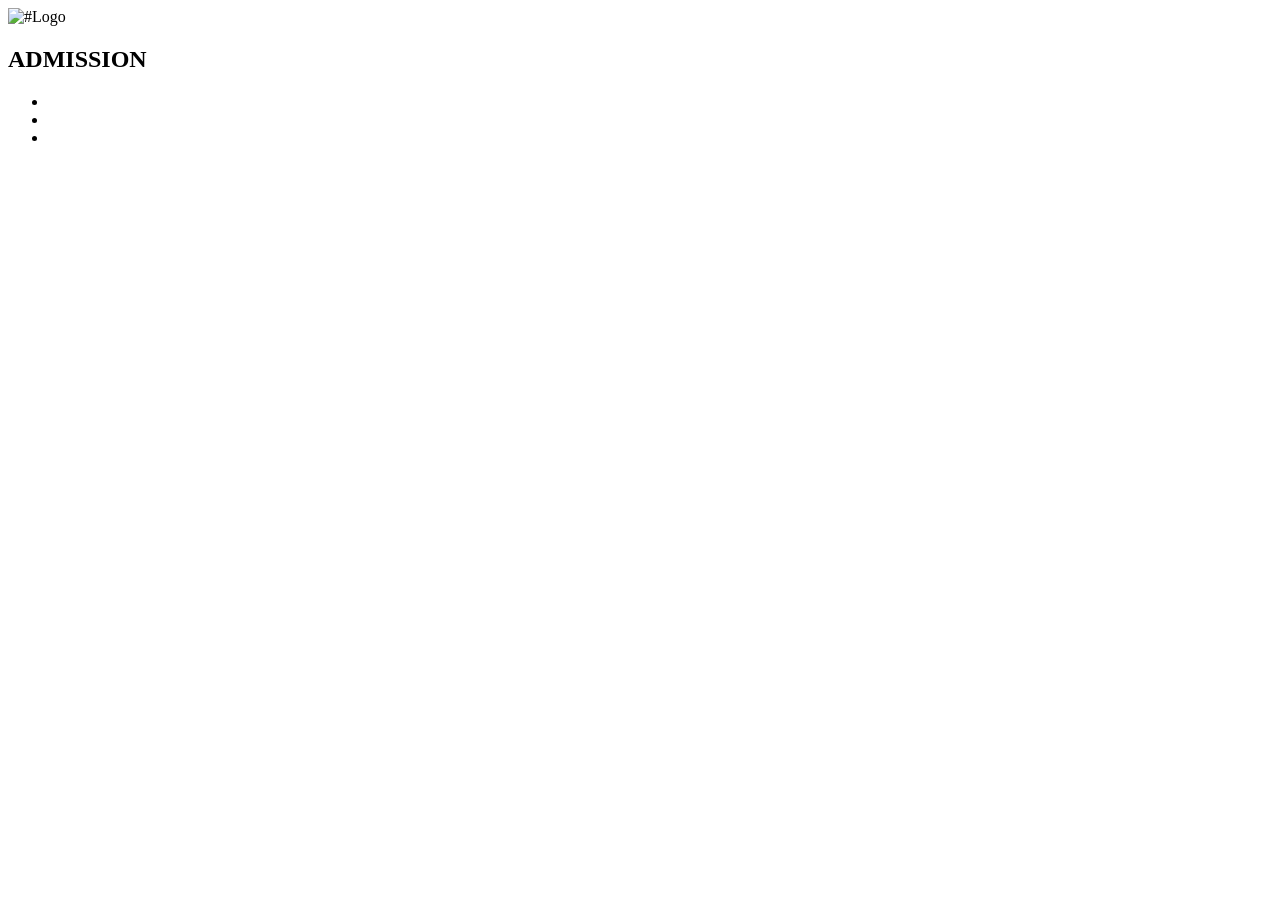
==== Hero-Section.html @ 57234d6f "added the hero section" ====
<!DOCTYPE html>
<html lang="en">
<head>
    <meta charset="UTF-8">
    <meta name="viewport" content="width=device-width, initial-scale=1.0">
    <link rel="preconnect" href="https://fonts.googleapis.com">
<link rel="preconnect" href="https://fonts.gstatic.com" crossorigin>
<link href="https://fonts.googleapis.com/css2?family=Roboto:ital,wght@0,100..900;1,100..900&display=swap" rel="stylesheet">

<link rel="preconnect" href="https://fonts.googleapis.com">
<link rel="preconnect" href="https://fonts.gstatic.com" crossorigin>
<link href="https://fonts.googleapis.com/css2?family=Montserrat:ital,wght@0,100..900;1,100..900&family=Roboto:ital,wght@0,100..900;1,100..900&display=swap" rel="stylesheet">

<script src="https://cdnjs.cloudflare.com/ajax/libs/font-awesome/7.0.1/js/all.min.js" integrity="sha512-6BTOlkauINO65nLhXhthZMtepgJSghyimIalb+crKRPhvhmsCdnIuGcVbR5/aQY2A+260iC1OPy1oCdB6pSSwQ==" crossorigin="anonymous" referrerpolicy="no-referrer"></script>

    <title> Aframa Mission School</title>
</head>
<body>
  <div>
    <img src="#logo" alt="#Logo">
  </div>
    <div>
        <h2>ADMISSION</h2>
    </div>
    <div>
        <ul>
            <li></li>
            <li></li>
            <li></li>
        </ul>
    </div>
</body>
</html>
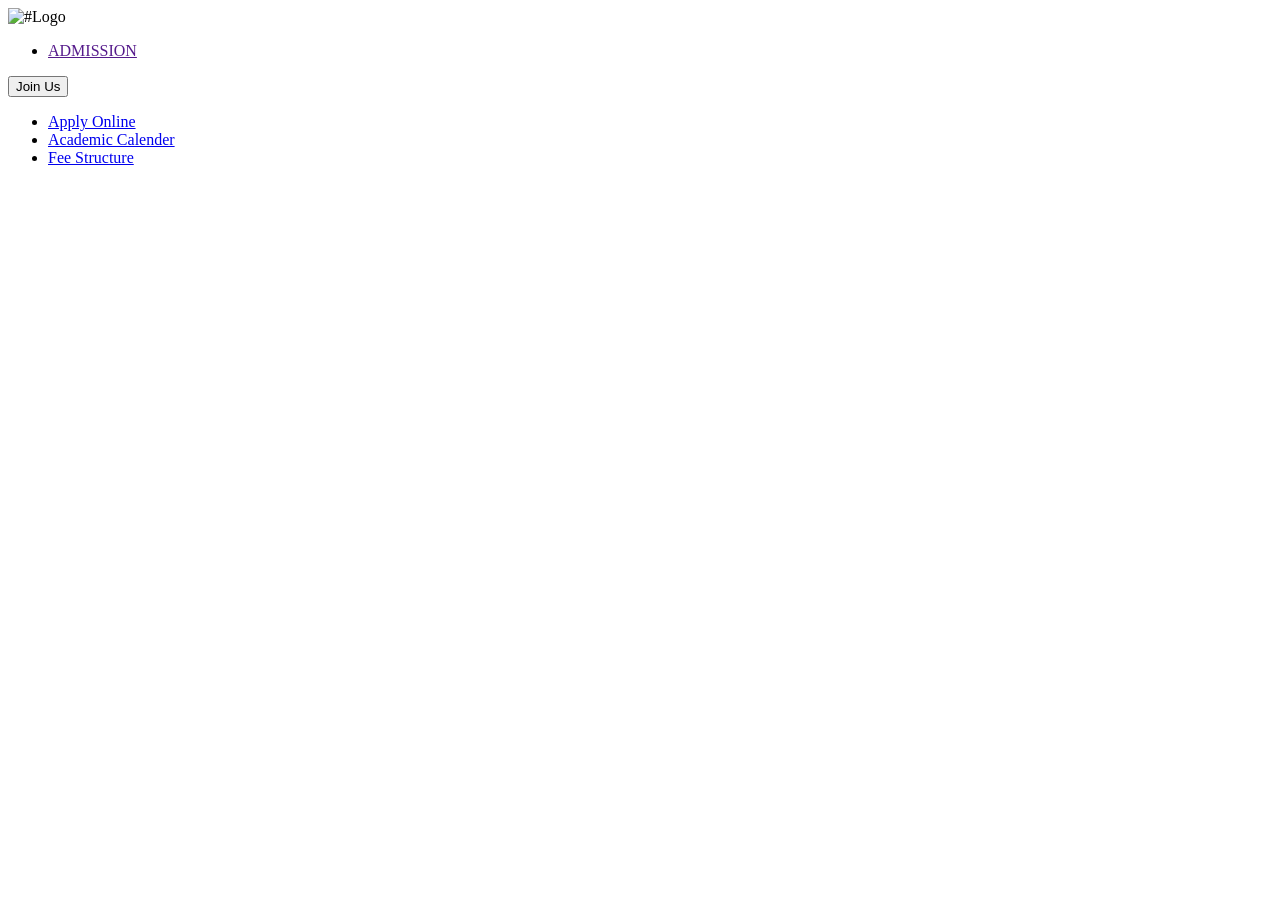
==== commit 9dece8ff: "made some small changes" ====
--- a/Hero-Section.html
+++ b/Hero-Section.html
@@ -16,18 +16,38 @@
     <title> Aframa Mission School</title>
 </head>
 <body>
-  <div>
+    <header class="hero-section">
+    <div class="hero-nav">
+  <div class="logo">
     <img src="#logo" alt="#Logo">
   </div>
     <div>
-        <h2>ADMISSION</h2>
+        <nav class="hero-menu">
+            <ul>
+                <li><a href="">ADMISSION</a></li>
+            </ul>
+        </nav>
+    </div>
+    <div class="hero-cta">
+        <button type="button">Join Us</button>
+    </div>
     </div>
     <div>
+        <nav>
         <ul>
-            <li></li>
-            <li></li>
-            <li></li>
+            <li><a href="#">Apply Online</a></li>
+            <li><a href="#">Academic Calender</a></li>
+            <li><a href="#">Fee Structure</a></li>
         </ul>
+        </nav>
     </div>
+    </header>
+    <main>
+        <section>
+            
+        </section>
+    </main>
+    
+    
 </body>
 </html>
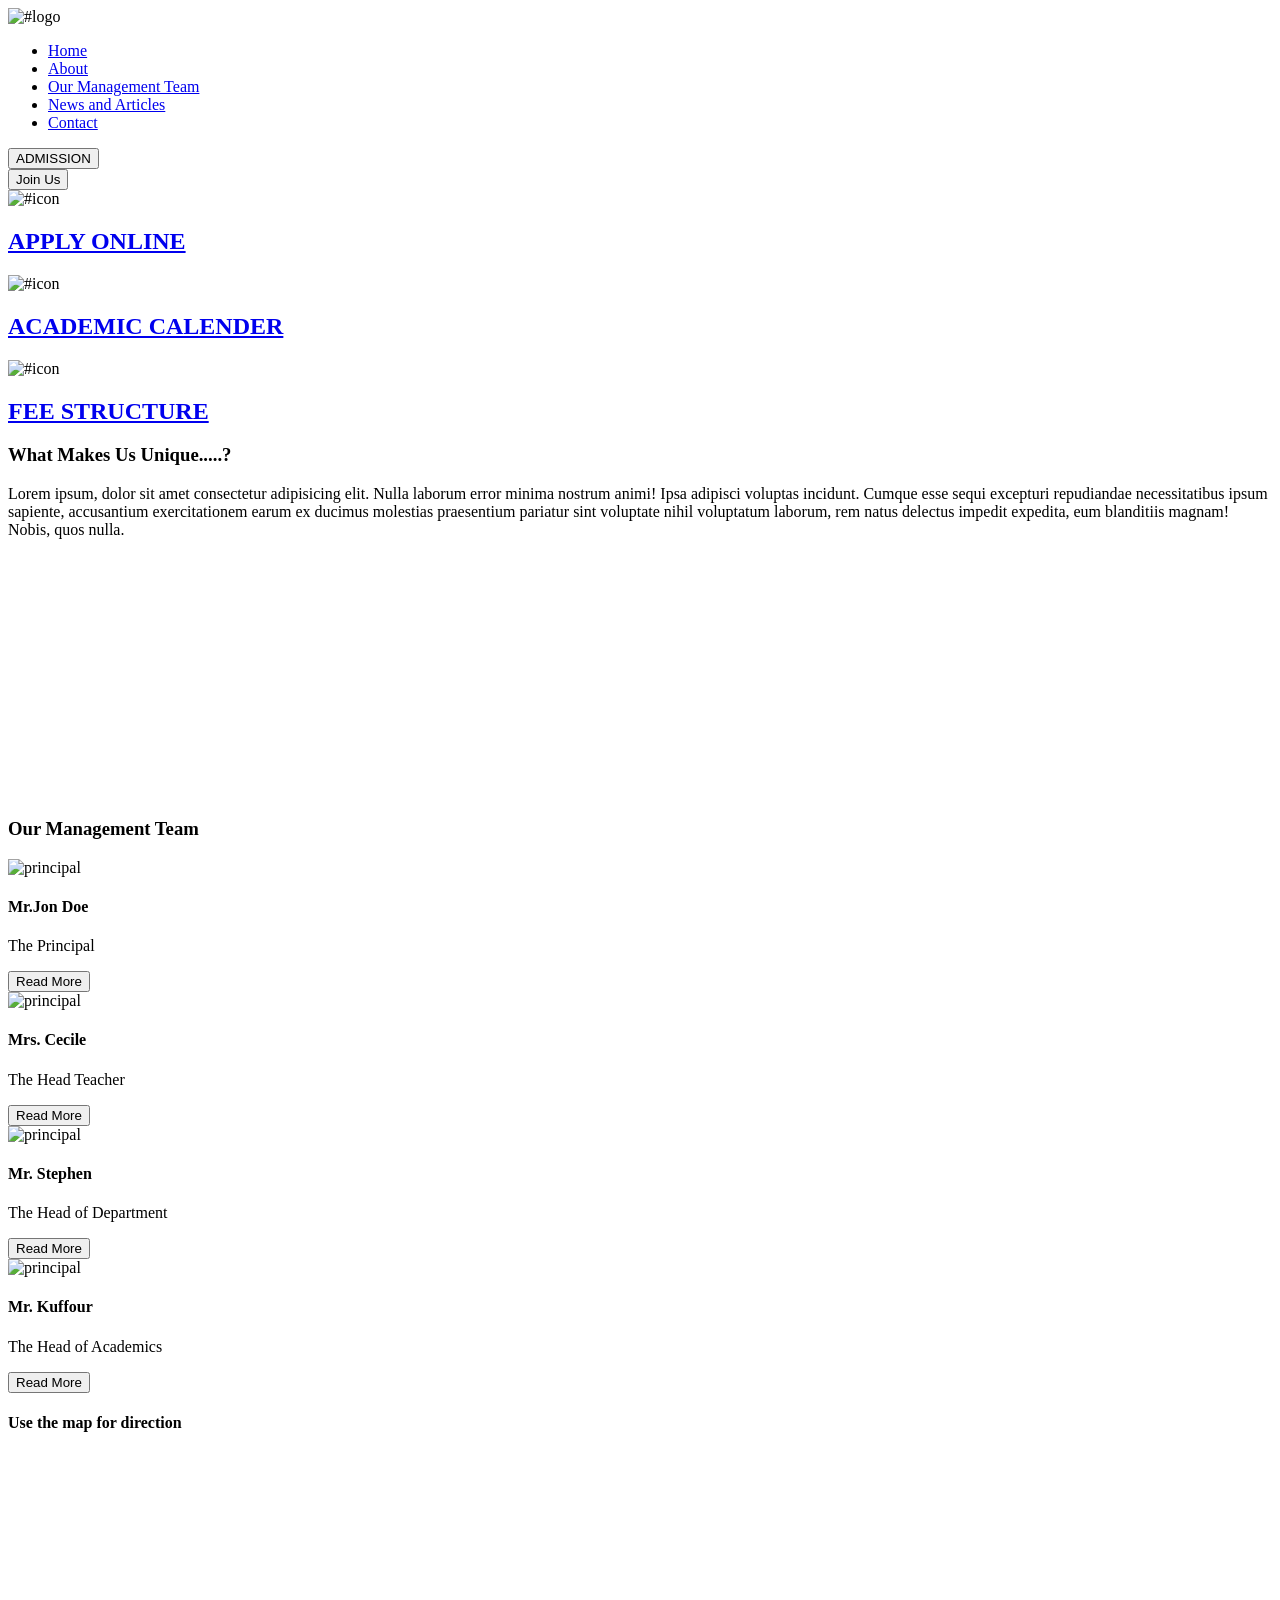
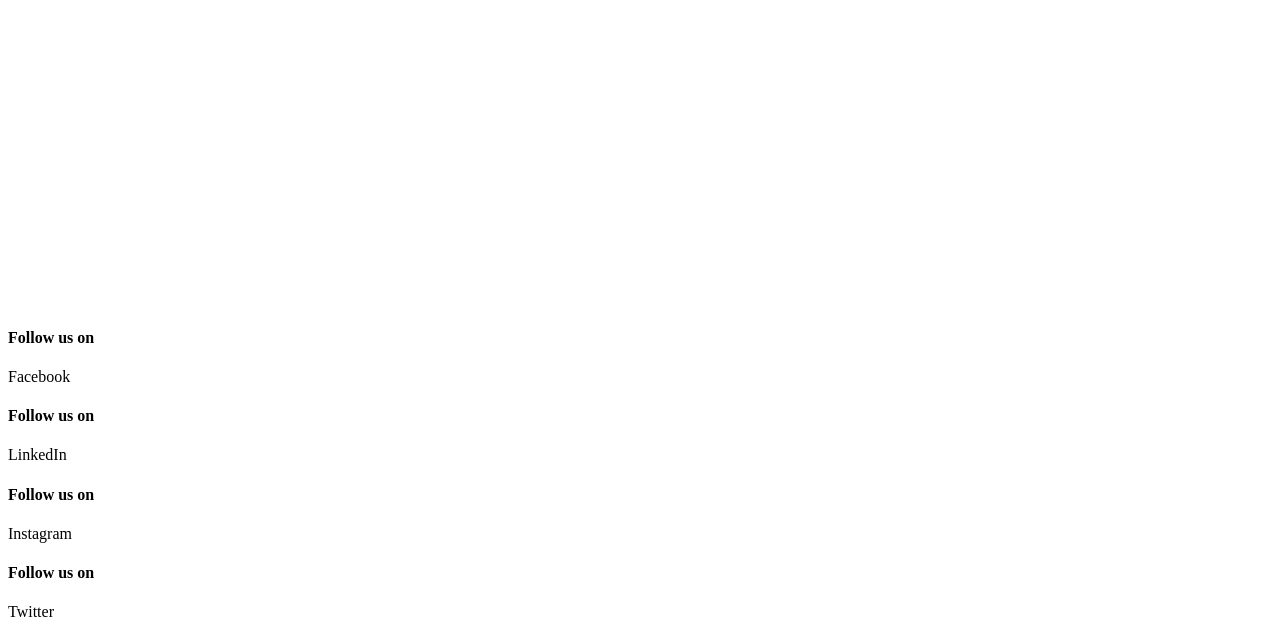
==== commit 79cbd567: "file r-structured" ====
--- a/Hero-Section.html
+++ b/Hero-Section.html
@@ -16,37 +16,135 @@
     <title> Aframa Mission School</title>
 </head>
 <body>
-    <header class="hero-section">
-    <div class="hero-nav">
-  <div class="logo">
-    <img src="#logo" alt="#Logo">
-  </div>
-    <div>
-        <nav class="hero-menu">
-            <ul>
-                <li><a href="">ADMISSION</a></li>
-            </ul>
-        </nav>
-    </div>
-    <div class="hero-cta">
-        <button type="button">Join Us</button>
-    </div>
-    </div>
-    <div>
-        <nav>
-        <ul>
-            <li><a href="#">Apply Online</a></li>
-            <li><a href="#">Academic Calender</a></li>
-            <li><a href="#">Fee Structure</a></li>
-        </ul>
-        </nav>
-    </div>
+    <header class="site-header">
+        <div class="#logo">
+            <img src="#logo" alt="#logo">
+        </div>
+        <div>
+            <nav>
+                <ul>
+                    <li><a href="#home">Home </a></li>
+                    <li><a href="#About">About</a> <li><a href="#Management">Our Management Team</a></li></li>
+                    <li><a href="#News">News and Articles</a></li>
+                    <li><a href="#contact">Contact</a></li>
+                </ul>
+            </nav>
+        </div>
+        <div>
+            <button type="button">ADMISSION</button>
+        </div>
+        <div>
+            <button type="button">Join Us</button>
+        </div>
+    
     </header>
     <main>
+        <section class="hero-section">
+            <div>
+                <img src="#" alt="#icon">
+                <h2><a href="#">APPLY ONLINE</a></h2>
+
+            </div>
+        </section>
+          <section class="hero-section">
+            <div>
+                <img src="#icon" alt="#icon">
+                <h2><a href="#">ACADEMIC CALENDER</a></h2>
+
+            </div>
+        </section>
+          <section class="hero-section">
+            <div>
+                <img src="#icon" alt="#icon">
+                <h2><a href="#">FEE STRUCTURE</a></h2>
+
+            </div>
+        </section>
+          <section class="hero-section">
+            <div>
+                <h3>What Makes Us Unique.....?</h3>
+                <p>Lorem ipsum, dolor sit amet consectetur adipisicing elit. 
+                    Nulla laborum error minima nostrum animi! Ipsa adipisci voluptas incidunt. 
+                    Cumque esse sequi excepturi repudiandae necessitatibus ipsum sapiente, 
+                    accusantium exercitationem earum ex ducimus molestias praesentium 
+                    pariatur sint voluptate nihil voluptatum laborum, 
+                    rem natus delectus impedit expedita, 
+                    eum blanditiis magnam! Nobis, quos nulla.</p>
+            </div>
+        </section>
+
+          <section class="hero-section">
+            <div>
+                <video width="320" height="240">
+                    <source src="#" type="video/mp4">
+                    <source src="#" type="video/mp4"> 
+                    A short clip about our school.
+                </video>
+            </div>
+        </section>
+
+          <section class="hero-section">
+            <h3>Our Management Team</h3>
+            <div>
+                <img src="#" alt="principal">
+                <h4>Mr.Jon Doe</h4>
+                <p>The Principal</p>
+                <button type="button">Read More</button>
+            </div>
+            <div>
+                <img src="#" alt="principal">
+                <h4>Mrs. Cecile</h4>
+                <p>The Head Teacher</p>
+                <button type="button">Read More</button>
+            </div>
+            <div>
+                <img src="#" alt="principal">
+                <h4>Mr. Stephen</h4>
+                <p>The Head of Department</p>
+                <button type="button">Read More</button>
+            </div>
+            <div>
+                <img src="#" alt="principal">
+                <h4>Mr. Kuffour </h4>
+                <p>The Head of Academics</p>
+                <button type="button">Read More</button>
+            </div>
+
+        </section>
         <section>
-            
+            <h4>Use the map for direction</h4>
+            <div>
+                <iframe src="https://www.google.com/maps/embed?pb=!1m18!1m12!1m3!1d9443.986894797203!2d-0.20793284351681285!3d5.610167141071551!2m3!1f0!2f0!3f0!3m2!1i1024!2i768!4f13.1!3m3!1m2!1s0xfdf9bc219bab64b%3A0xf48f50f634593f03!2sAframa%20Mission%20School!5e0!3m2!1sen!2sgh!4v1764462608837!5m2!1sen!2sgh" width="600" height="450" style="border:0;" allowfullscreen="" loading="lazy" referrerpolicy="no-referrer-when-downgrade"></iframe>
+            </div>
+            <div>
+                <h4>Follow us on </h4>
+                <a href="" aria-label="" ><i class="fab fa-facebook-square socialicon"></i></a>
+                <p>Facebook</p>
+                
+            </div>
+             <div>
+                <h4>Follow us on </h4>
+                <a href="" aria-label="" ><i class="fab fa-Linkedin-square socialicon"></i></a>
+                <p>LinkedIn</p>
+                
+            </div>
+             <div>
+                <h4>Follow us on </h4>
+                <a href="" aria-label="" ><i class="fab fa-instagram-square socialicon"></i></a>
+                <p>Instagram</p>
+                
+            </div>
+             <div>
+                <h4>Follow us on </h4>
+                <a href="" aria-label="" ><i class="fab fa-twitter-square social-icon"></i></a>
+                <p>Twitter</p>
+                
+            </div>
         </section>
+
+
     </main>
+    
     
     
 </body>
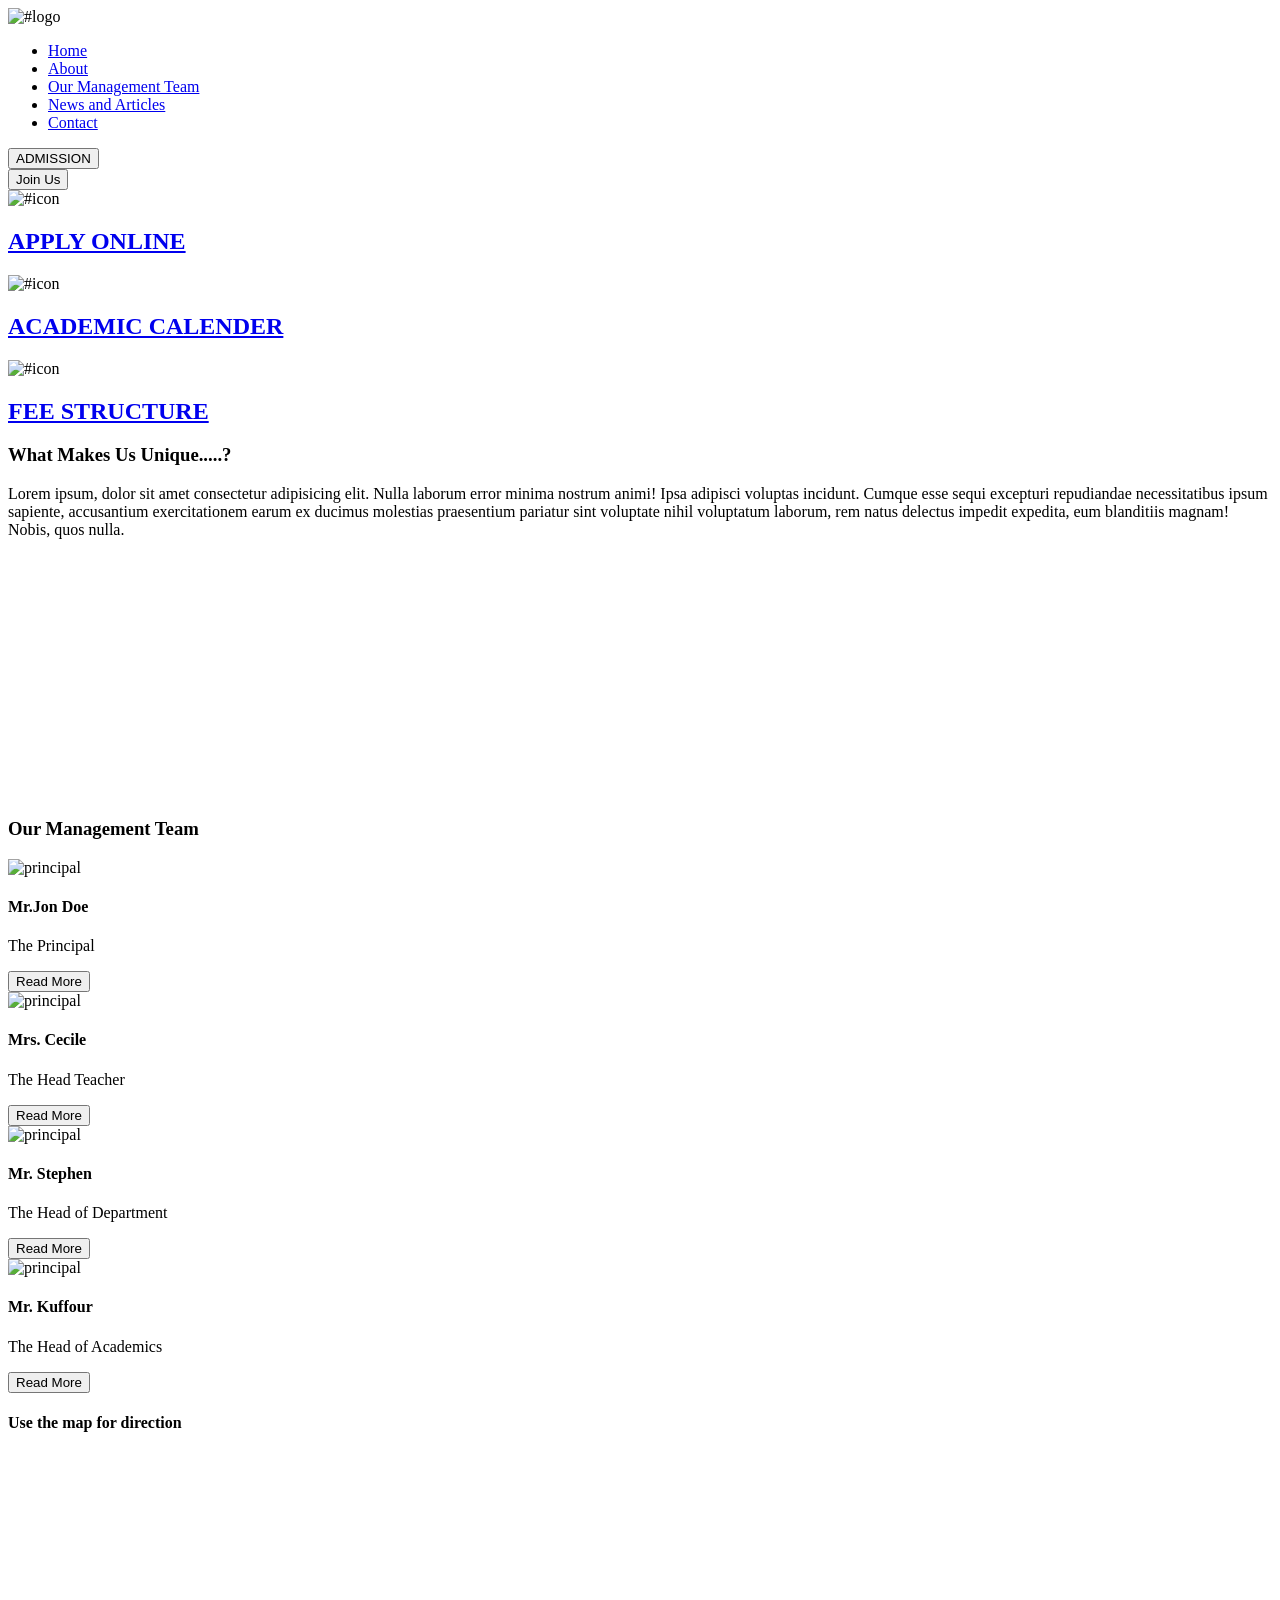
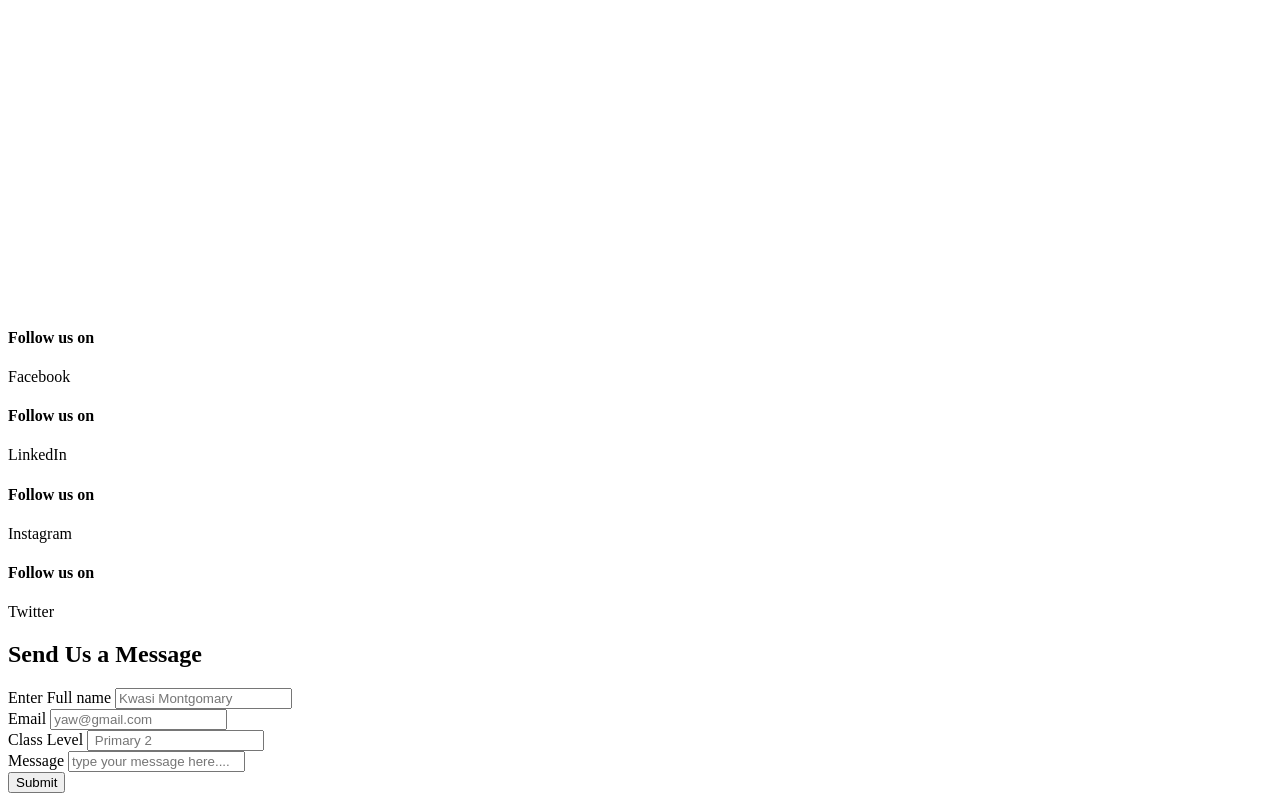
==== commit 89ec3d17: "added the form section" ====
--- a/Hero-Section.html
+++ b/Hero-Section.html
@@ -141,6 +141,35 @@
                 
             </div>
         </section>
+        <section class="from-section">
+            <div class="form-container">
+                <h1>Send Us  a Message</h1>
+                <form action="/submit-contact" method="post">
+                    <div class="form-group">
+                        <label for="name" >Enter Full name  </label>
+                        <input type="text" id="name" name="name" placeholder="Kwasi Montgomary" required>
+                    </div>
+
+                    <div class="form-group">
+                        <label for="email" >Email</label>
+                        <input type="text" id="email" name="email" placeholder="yaw@gmail.com" required>
+                    </div>
+                    <div class="form-group">
+                        <label for="level" >Class Level </label>
+                        <input type="text" id="level" name="level" placeholder=" Primary 2" required>
+                    </div>
+                    <div class="form-group">
+                        <label for="message" >Message</label>
+                        <input type="text" id="message" name="message" placeholder="type your message here...." required>
+                    </div>
+                    <button type="submit" class="submit-btn">Submit</button>
+
+
+                
+                </form>
+
+            </div>
+        </section>
 
 
     </main>
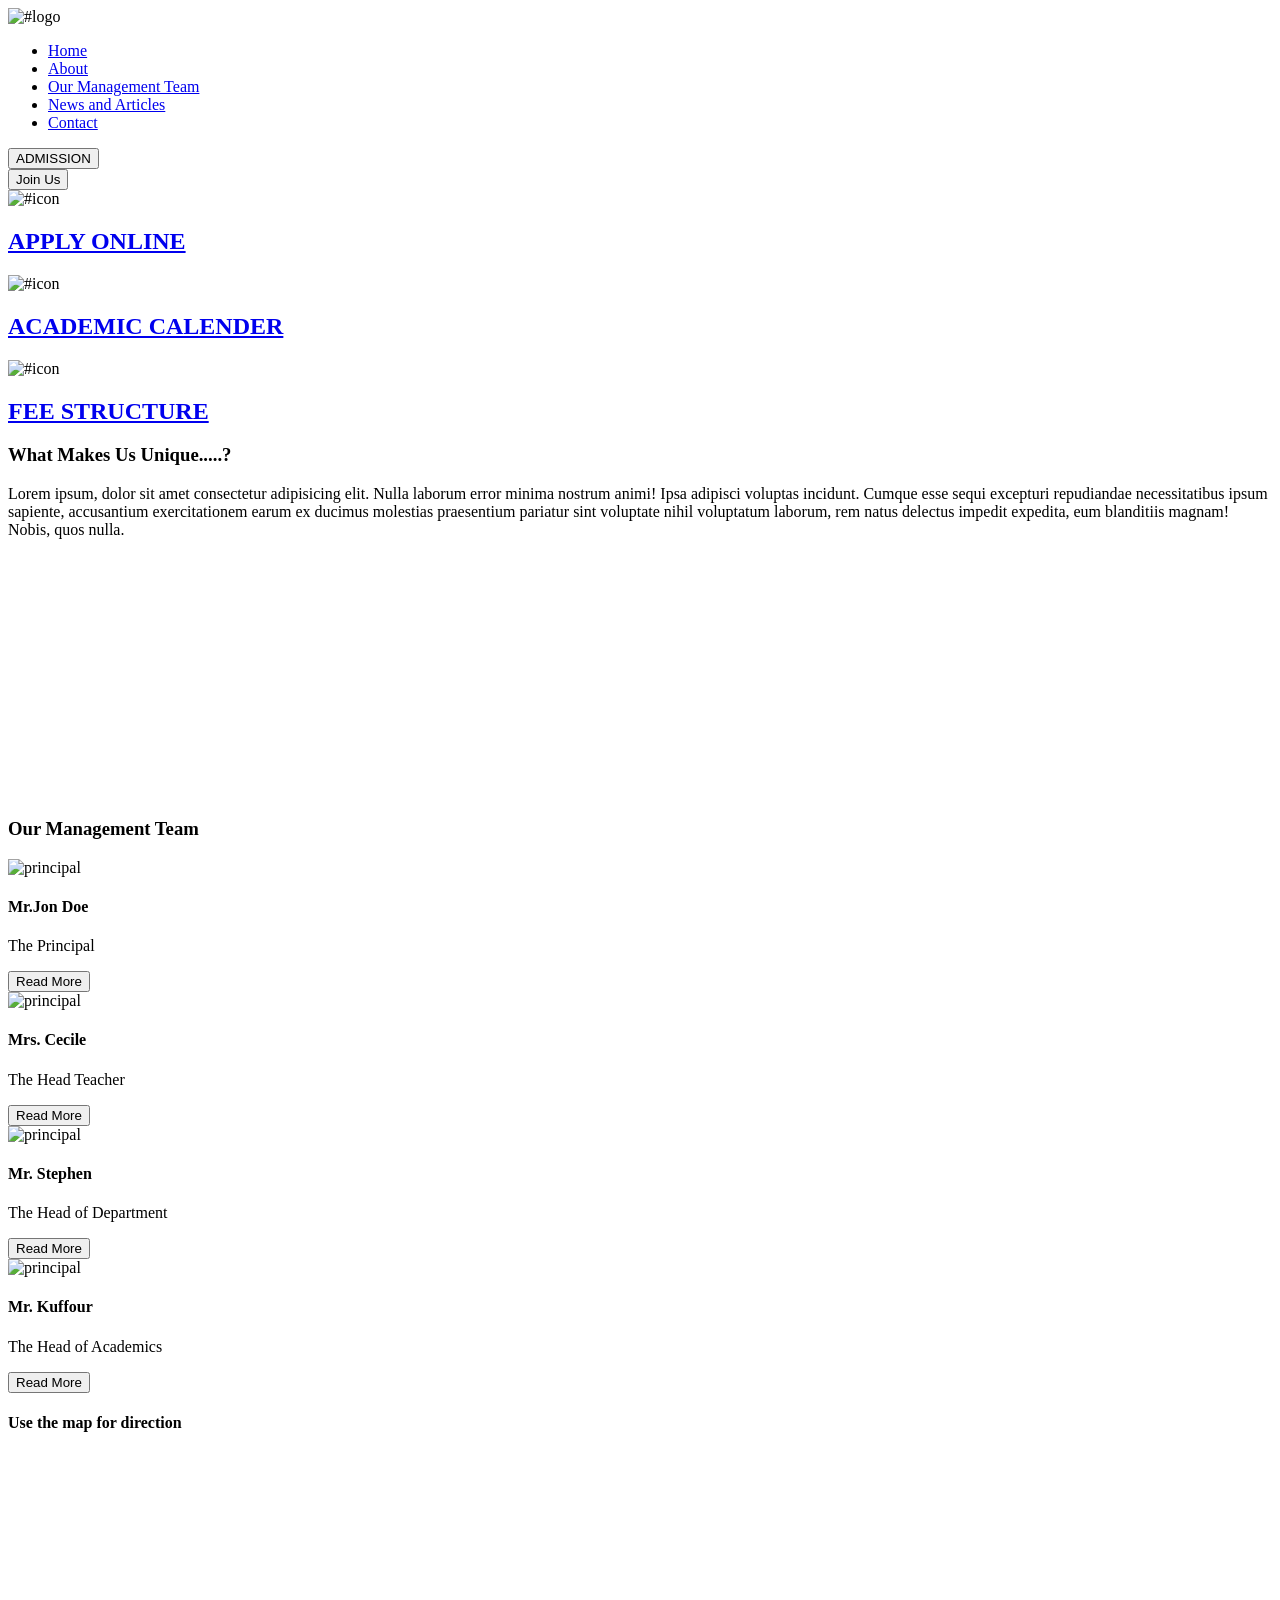
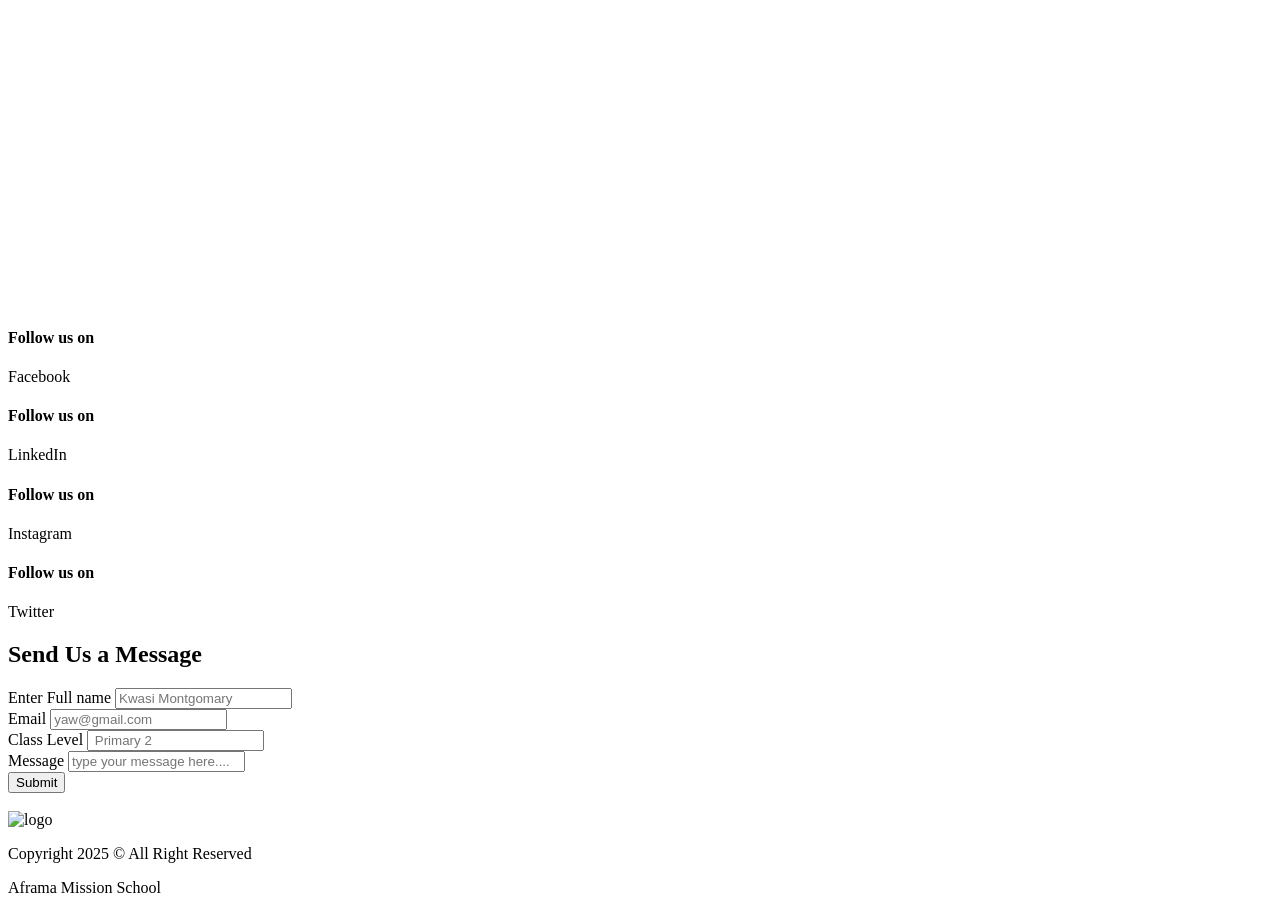
==== commit d2495ba5: "footer section added" ====
--- a/Hero-Section.html
+++ b/Hero-Section.html
@@ -162,17 +162,20 @@
                         <label for="message" >Message</label>
                         <input type="text" id="message" name="message" placeholder="type your message here...." required>
                     </div>
-                    <button type="submit" class="submit-btn">Submit</button>
-
-
-                
+                    <button type="submit" class="submit-btn">Submit</button>               
                 </form>
-
             </div>
         </section>
+    </main>
+    <br>
+    <footer class="footer-section">
+        <img src="#" alt="logo">
+        <div>
+            <p>Copyright 2025 &copy; All Right Reserved </p>
+            <p>Aframa Mission School</p>
+        </div>
 
-
-    </main>
+    </footer>
     
     
     
